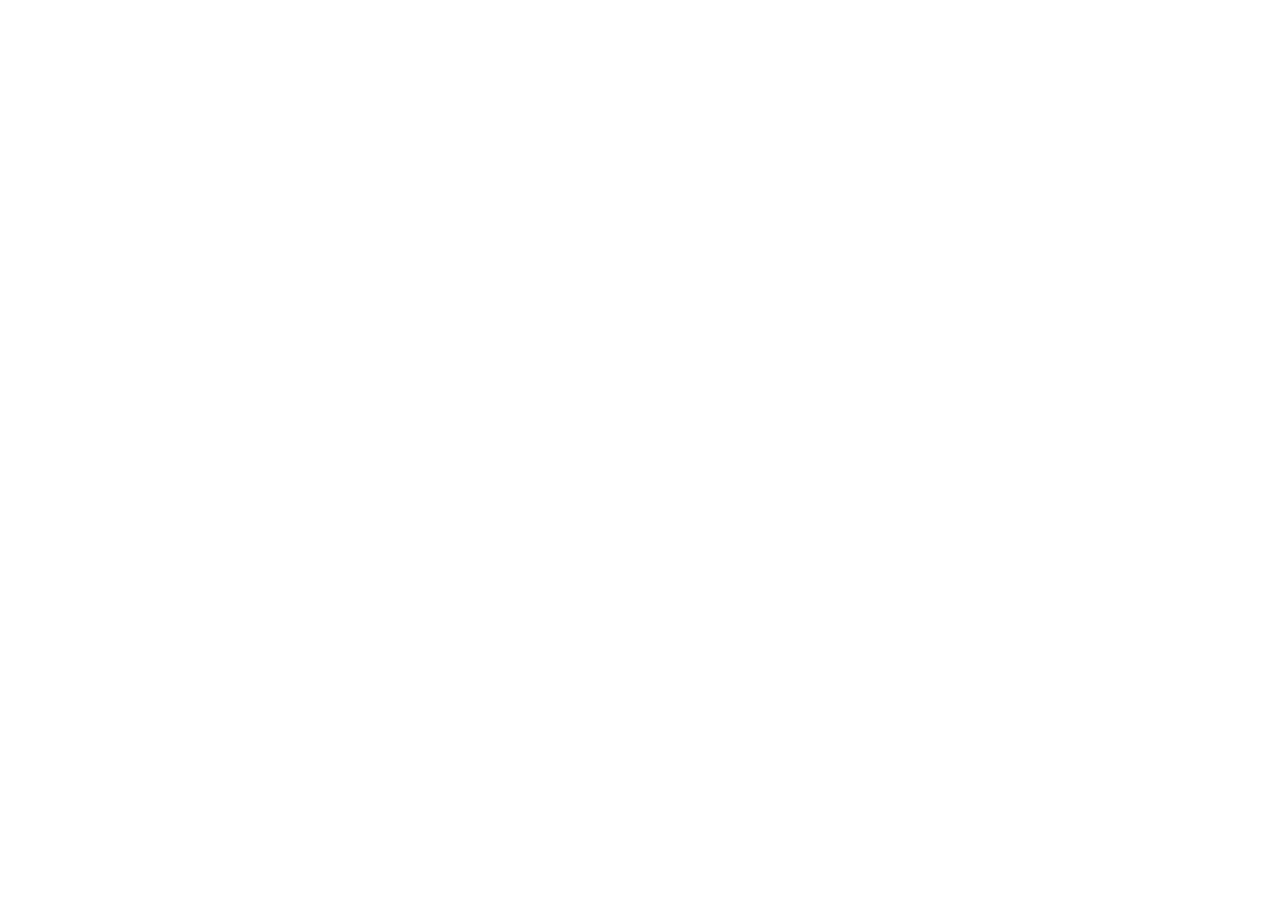
==== booking/index.html @ 278d56fa "deploy: columbus-short 2026-10-02 17:25 from 39e6a571a" ====
<!doctype html>
<html lang="en">
  <head>
    <meta charset="UTF-8" />
    <meta name="viewport" content="width=device-width, initial-scale=1.0" />
    <title>Columbus Short — Actor. Musician. Dancer.</title>
    <meta name="description" content="The official site of Columbus Short: film and television, music, and movement." />
    <link rel="canonical" href="https://columbusshort.com/" />
    <meta name="theme-color" content="#050505" />
    <link rel="icon" type="image/svg+xml" href="./favicon.svg" />

    <meta property="og:type" content="website" />
    <meta property="og:site_name" content="Columbus Short" />
    <meta property="og:title" content="Columbus Short — Actor. Musician. Dancer." />
    <meta property="og:description" content="The official site of Columbus Short: film and television, music, and movement." />
    <meta property="og:url" content="https://columbusshort.com/" />
    <!-- og:image is typographic (no photo) until Columbus's own materials arrive. -->
    <meta property="og:image" content="https://columbusshort.com/og-image.svg" />
    <meta name="twitter:card" content="summary_large_image" />

    <link rel="preconnect" href="https://fonts.googleapis.com" />
    <link rel="preconnect" href="https://fonts.gstatic.com" crossorigin />
    <link href="https://fonts.googleapis.com/css2?family=Bebas+Neue&family=Inter:wght@300;400;500;600&display=swap" rel="stylesheet" />
    <script type="module" crossorigin src="/columbus-short/assets/index-mjY0XEL0.js"></script>
    <link rel="stylesheet" crossorigin href="/columbus-short/assets/index-CfJpYE1I.css">
  </head>
  <body>
    <div id="root"></div>
  </body>
</html>
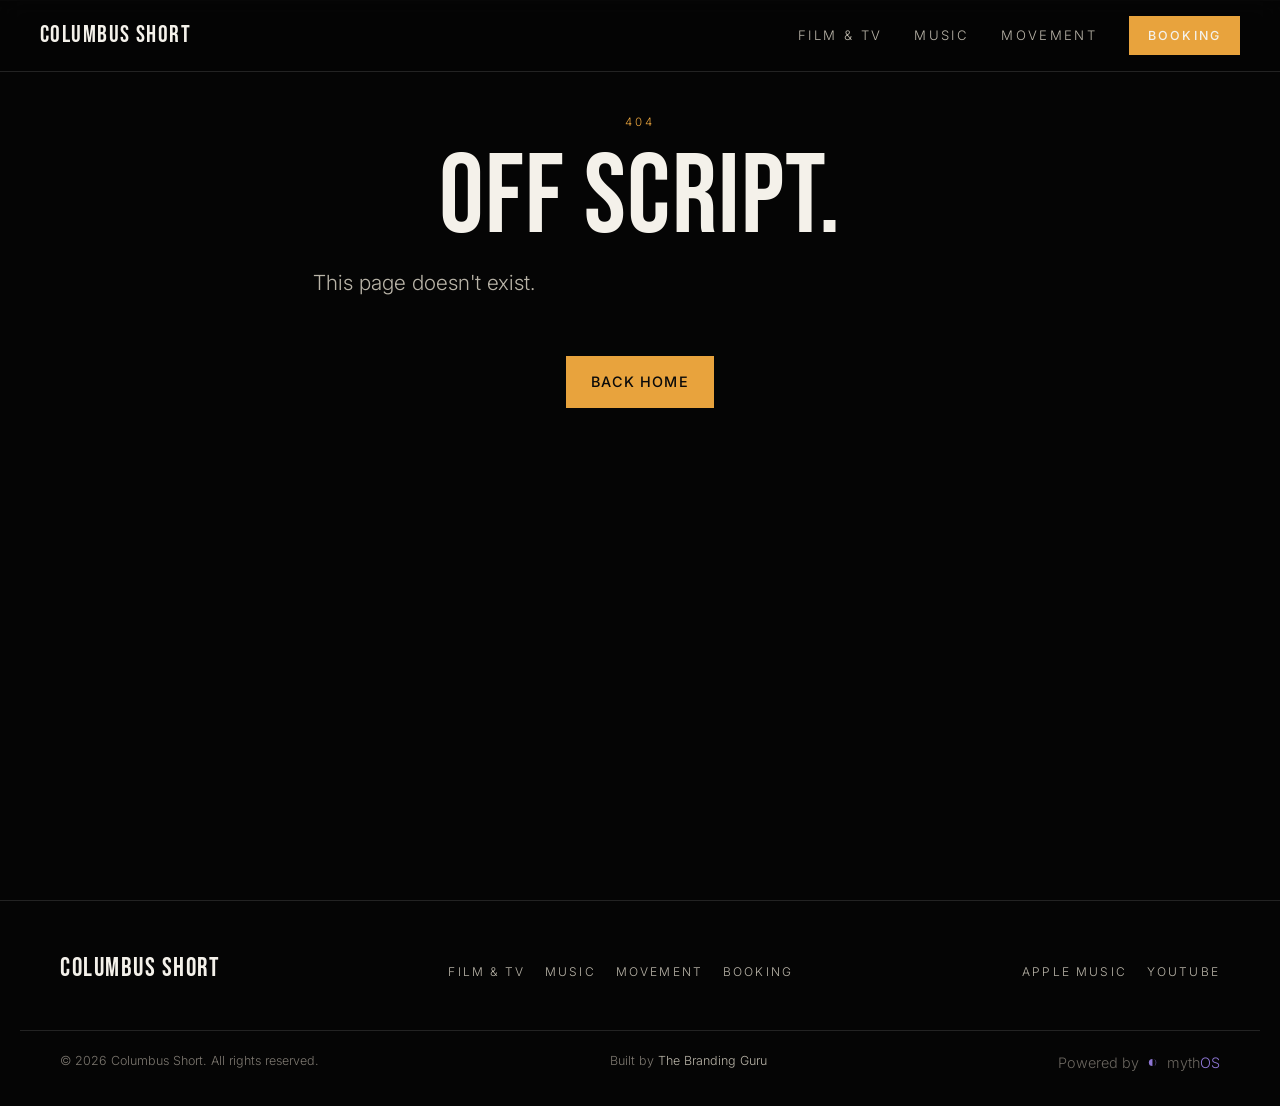
==== commit ad3d97ae: "deploy: columbus-short 2026-10-03 16:07 from cb55e8b01" ====
--- a/booking/index.html
+++ b/booking/index.html
@@ -13,16 +13,19 @@
     <meta property="og:site_name" content="Columbus Short" />
     <meta property="og:title" content="Columbus Short — Actor. Musician. Dancer." />
     <meta property="og:description" content="The official site of Columbus Short: film and television, music, and movement." />
-    <meta property="og:url" content="https://columbusshort.com/" />
+    <meta property="og:url" content="https://columbus.the-branding-guru.com/" />
     <!-- og:image is typographic (no photo) until Columbus's own materials arrive. -->
-    <meta property="og:image" content="https://columbusshort.com/og-image.svg" />
+    <meta property="og:image" content="https://columbus.the-branding-guru.com/unfurl/home.png" />
+    <meta property="og:image:width" content="1200" />
+    <meta property="og:image:height" content="630" />
+    <meta property="og:image:type" content="image/png" />
     <meta name="twitter:card" content="summary_large_image" />
 
     <link rel="preconnect" href="https://fonts.googleapis.com" />
     <link rel="preconnect" href="https://fonts.gstatic.com" crossorigin />
     <link href="https://fonts.googleapis.com/css2?family=Bebas+Neue&family=Inter:wght@300;400;500;600&display=swap" rel="stylesheet" />
-    <script type="module" crossorigin src="/columbus-short/assets/index-mjY0XEL0.js"></script>
-    <link rel="stylesheet" crossorigin href="/columbus-short/assets/index-CfJpYE1I.css">
+    <script type="module" crossorigin src="/assets/index-pVK0LlCC.js"></script>
+    <link rel="stylesheet" crossorigin href="/assets/index-CMPdARN1.css">
   </head>
   <body>
     <div id="root"></div>
--- a/assets/index-CMPdARN1.css
+++ b/assets/index-CMPdARN1.css
@@ -0,0 +1 @@
+.ecosystem-story{--story-focus: 50% 50%;position:relative;isolation:isolate;min-height:clamp(34rem,72svh,52rem);display:grid;align-items:end;overflow:hidden;background:#02060d;color:#f8f4ea}.ecosystem-story:before,.ecosystem-story:after{content:"";position:absolute;inset:0;pointer-events:none}.ecosystem-story:before{z-index:-1;background:linear-gradient(180deg,#01040a0f 18%,#01040ae0 94%),linear-gradient(90deg,rgba(1,4,10,.74),transparent 70%)}.ecosystem-story:after{z-index:1;inset:auto 0 0;height:1px;background:linear-gradient(90deg,transparent,rgba(239,192,92,.78),transparent);box-shadow:0 0 28px #efc05c57}.ecosystem-story__media{position:absolute;z-index:-2;inset:0;width:100%;height:100%;object-fit:cover;object-position:var(--story-focus);filter:saturate(.92) contrast(1.04)}.ecosystem-story__body{box-sizing:border-box;min-width:0;width:min(72rem,100%);max-width:100%;padding:clamp(2rem,7vw,6.5rem);padding-top:clamp(9rem,26vh,18rem);overflow-wrap:break-word;text-shadow:0 2px 24px rgba(0,0,0,.82)}.ecosystem-story__eyebrow{margin:0 0 .8rem;color:#efc05c;font:700 .72rem/1.3 ui-monospace,SFMono-Regular,Menlo,monospace;letter-spacing:.18em;text-transform:uppercase}.ecosystem-story h2{max-width:18ch;margin:0;color:inherit;font-size:clamp(2rem,5vw,4.6rem);line-height:.98;letter-spacing:-.035em}.ecosystem-story__mythic{max-width:48rem;margin:1.3rem 0 0;color:#f8f4eae6;font-size:clamp(1rem,1.7vw,1.28rem);line-height:1.65}.ecosystem-story__nova{max-width:56rem;margin:1.15rem 0 0;color:#e2eaf5bd;font-size:.88rem;line-height:1.55}.ecosystem-story__nova strong{color:#f4d58b;font-weight:700}.ecosystem-story details{max-width:46rem;margin-top:1.4rem;color:#ebeff5c7;font-size:.84rem}.ecosystem-story summary{width:fit-content;cursor:pointer;color:#f4d58b;letter-spacing:.08em;text-transform:uppercase}.ecosystem-story ol{margin:1rem 0 0;padding-left:1.15rem;display:grid;gap:.5rem;line-height:1.5}@media(max-width:640px){.ecosystem-story{min-height:44rem}.ecosystem-story__body{padding:14rem max(28px,env(safe-area-inset-right)) 3rem max(28px,env(safe-area-inset-left))}.ecosystem-story h2{max-width:100%;font-size:clamp(1.95rem,9vw,2.75rem);line-height:1.02}.ecosystem-story__eyebrow{font-size:.66rem;letter-spacing:.13em}}@media(prefers-reduced-motion:no-preference){.ecosystem-story__media{animation:ecosystem-story-breathe 18s ease-in-out infinite alternate}}@keyframes ecosystem-story-breathe{0%{filter:saturate(.92) contrast(1.04) brightness(.96)}to{filter:saturate(1) contrast(1.06) brightness(1.02)}}.mythos-bridge{--mb-void: #0a0a0a;--mb-nebula: #a78bfa;--mb-ink: #ece9f5;--mb-dim: rgba(236, 233, 245, .68);--mb-faint: rgba(236, 233, 245, .42);--mb-hair: rgba(167, 139, 250, .28);position:relative;isolation:isolate;overflow:hidden;background:var(--mb-void);color:var(--mb-ink);padding:calc(clamp(28px,4vw,48px) + var(--header-height, 72px)) clamp(18px,5vw,40px) clamp(56px,9vw,112px);font-family:Monaspace Argon,ui-sans-serif,system-ui,-apple-system,sans-serif;line-height:1.65}.mythos-bridge__field{position:absolute;inset:-12%;z-index:0;pointer-events:none}.mythos-bridge__nebula{position:absolute;inset:0;background:radial-gradient(46% 38% at 22% 18%,rgba(167,139,250,.3),transparent 68%),radial-gradient(38% 34% at 82% 30%,rgba(96,165,250,.18),transparent 70%),radial-gradient(52% 44% at 62% 88%,rgba(167,139,250,.16),transparent 72%),radial-gradient(70% 60% at 50% 50%,rgba(20,16,32,.9),var(--mb-void) 78%);filter:blur(2px);animation:mb-drift 42s ease-in-out infinite alternate}.mythos-bridge__stars,.mythos-bridge__stars--far{position:absolute;inset:0;background-repeat:repeat}.mythos-bridge__stars{background-image:radial-gradient(1.6px 1.6px at 12% 22%,rgba(255,255,255,.85),transparent 60%),radial-gradient(1.4px 1.4px at 68% 12%,rgba(255,255,255,.7),transparent 60%),radial-gradient(1.8px 1.8px at 38% 72%,rgba(214,202,255,.9),transparent 60%),radial-gradient(1.2px 1.2px at 88% 62%,rgba(255,255,255,.65),transparent 60%),radial-gradient(1.5px 1.5px at 52% 44%,rgba(255,255,255,.6),transparent 60%);background-size:340px 340px;animation:mb-stars 120s linear infinite}.mythos-bridge__stars--far{background-image:radial-gradient(1px 1px at 28% 34%,rgba(255,255,255,.45),transparent 60%),radial-gradient(1px 1px at 76% 78%,rgba(255,255,255,.4),transparent 60%),radial-gradient(1px 1px at 8% 86%,rgba(199,184,255,.5),transparent 60%),radial-gradient(1px 1px at 58% 8%,rgba(255,255,255,.35),transparent 60%);background-size:200px 200px;animation:mb-stars 260s linear infinite;opacity:.7}@keyframes mb-drift{0%{transform:translate3d(-1.2%,-.8%,0) scale(1)}to{transform:translate3d(1.4%,1.1%,0) scale(1.06)}}@keyframes mb-stars{0%{background-position:0 0}to{background-position:340px 680px}}.mythos-bridge__inner{position:relative;z-index:1;max-width:62rem;margin:0 auto}.mythos-bridge__lockup{display:flex;align-items:center;gap:clamp(14px,2.4vw,22px);flex-wrap:wrap}.mythos-bridge__mark{width:clamp(56px,9vw,86px);height:auto;flex:0 0 auto;color:var(--mb-nebula);filter:drop-shadow(0 0 22px rgba(167,139,250,.45));animation:mb-breathe 4.5s ease-in-out infinite}@keyframes mb-breathe{0%,to{opacity:.86;transform:scale(1)}50%{opacity:1;transform:scale(1.035)}}.mythos-bridge__wordmark{font-size:clamp(1.5rem,4.4vw,2.5rem);font-weight:300;letter-spacing:-.01em;margin:0;line-height:1.2}.mythos-bridge__wordmark b{color:var(--mb-nebula);font-weight:700}.mythos-bridge__cross{opacity:.4;padding:0 .15em}.mythos-bridge__eyebrow{margin:0 0 10px;font-size:.72rem;letter-spacing:.22em;text-transform:uppercase;color:var(--mb-nebula);opacity:.85}.mythos-bridge__declaration{margin:clamp(26px,4vw,40px) 0 0;font-size:clamp(1.12rem,2.5vw,1.5rem);line-height:1.55;font-weight:300;max-width:42ch;color:var(--mb-ink)}.mythos-bridge__declaration strong{font-weight:500;color:var(--mb-nebula)}.mythos-bridge__body{margin:20px 0 0;max-width:58ch;color:var(--mb-dim);font-size:.98rem}.mythos-bridge__rule{border:0;border-top:1px solid var(--mb-hair);margin:clamp(34px,5vw,52px) 0}.mythos-bridge__doors{display:grid;grid-template-columns:repeat(auto-fit,minmax(min(100%,15rem),1fr));gap:14px;margin:0;padding:0;list-style:none}.mythos-bridge__door{display:flex;flex-direction:column;gap:6px;padding:20px 22px;border:1px solid var(--mb-hair);border-radius:14px;background:#ffffff06;color:var(--mb-ink);text-decoration:none;transition:border-color .26s cubic-bezier(.16,1,.3,1),background .26s cubic-bezier(.16,1,.3,1),transform .26s cubic-bezier(.16,1,.3,1)}.mythos-bridge__door:hover,.mythos-bridge__door:focus-visible{border-color:#a78bfabf;background:#a78bfa17;transform:translateY(-2px)}.mythos-bridge__door:focus-visible{outline:2px solid var(--mb-nebula);outline-offset:3px}.mythos-bridge__door--primary{border-color:#a78bfaa6;background:#a78bfa21}.mythos-bridge__door-label{font-size:1.02rem;font-weight:500}.mythos-bridge__door-note{font-size:.8rem;color:var(--mb-faint);line-height:1.5}.mythos-bridge__honesty{margin:18px 0 0;font-size:.8rem;color:var(--mb-faint);max-width:60ch}.mythos-bridge__return{display:inline-flex;align-items:center;gap:8px;margin-top:clamp(34px,5vw,52px);padding:10px 20px 10px 16px;border:1px solid rgba(236,233,245,.22);border-radius:999px;color:var(--mb-dim);text-decoration:none;font-size:.9rem;transition:border-color .24s ease,color .24s ease}.mythos-bridge__return:hover,.mythos-bridge__return:focus-visible{border-color:#ece9f580;color:var(--mb-ink)}.mythos-bridge__return:focus-visible{outline:2px solid var(--mb-nebula);outline-offset:3px}.mythos-bridge .ecosystem-story{margin-top:clamp(30px,4vw,44px)}@media(prefers-reduced-motion:reduce){.mythos-bridge__nebula,.mythos-bridge__stars,.mythos-bridge__stars--far,.mythos-bridge__mark{animation:none!important}.mythos-bridge__door{transition:none}.mythos-bridge__door:hover{transform:none}}@media(max-width:480px){.mythos-bridge__lockup{gap:12px}.mythos-bridge__door{padding:16px 18px}}:root{--void: #050505;--void-2: #0c0c0c;--line: rgba(255, 255, 255, .12);--ink: #f4f1ea;--ink-soft: #b9b4a8;--ink-faint: #7d7870;--accent: #e8a33d;--accent-deep: #c4861f;--display: "Bebas Neue", Impact, "Arial Narrow", sans-serif;--sans: "Inter", "Helvetica Neue", system-ui, sans-serif;--wrap: 1240px;--ease: cubic-bezier(.16, 1, .3, 1);--header-height: 72px;--fold-gap: 2.5rem}*{box-sizing:border-box;margin:0;padding:0}html{scroll-behavior:auto}body{background:var(--void);color:var(--ink);font-family:var(--sans);font-weight:300;line-height:1.6;-webkit-font-smoothing:antialiased;overflow-x:hidden}a{color:inherit;text-decoration:none}.wrap{max-width:var(--wrap);margin:0 auto;padding:0 clamp(1rem,4vw,2.5rem)}.wrap.narrow{max-width:720px}h1,h2,h3,.display{font-family:var(--display);font-weight:400;line-height:.92;letter-spacing:.01em;text-transform:uppercase}h1{font-size:clamp(3rem,9vw,7rem)}h2{font-size:clamp(2.4rem,6vw,4.5rem)}h3.sub{font-size:1.4rem;color:var(--ink-faint);margin:2.5rem 0 1rem;letter-spacing:.08em}.eyebrow{font-size:.72rem;letter-spacing:.28em;text-transform:uppercase;color:var(--accent);margin-bottom:1rem}.lede{font-size:clamp(1.05rem,2vw,1.3rem);color:var(--ink-soft);max-width:56ch;margin:1rem 0 2rem}.bio p{max-width:62ch;color:var(--ink-soft);font-size:1.08rem;margin-top:1.1rem}.btn{display:inline-flex;align-items:center;gap:.5rem;font-weight:500;font-size:.9rem;letter-spacing:.08em;text-transform:uppercase;padding:.85rem 1.5rem;border:1px solid transparent;cursor:pointer;transition:all .4s var(--ease);background:none;color:var(--ink);white-space:nowrap}.btn-primary{background:var(--accent);color:#0a0a0a;border-color:var(--accent)}.btn-primary:hover{background:var(--accent-deep);border-color:var(--accent-deep)}.btn-ghost{border-color:var(--line);color:var(--ink-soft)}.btn-ghost:hover{border-color:var(--accent);color:var(--ink)}.nav{position:fixed;top:0;left:0;right:0;z-index:50;display:flex;align-items:center;justify-content:space-between;gap:1rem;height:72px;padding:0 clamp(1rem,4vw,2.5rem);background:#050505d1;backdrop-filter:blur(14px);border-bottom:1px solid var(--line)}.nav-brand{font-family:var(--display);font-size:1.5rem;letter-spacing:.06em;text-transform:uppercase;white-space:nowrap;flex:0 0 auto}.nav-links{display:flex;align-items:center;gap:2rem;flex-wrap:nowrap;white-space:nowrap}.nav-links a{font-size:.82rem;letter-spacing:.18em;text-transform:uppercase;color:var(--ink-soft);transition:color .3s var(--ease)}.nav-links a:hover,.nav-links a.active{color:var(--ink)}.nav-links .btn{padding:.55rem 1.1rem;font-size:.78rem;color:#0a0a0a}.nav-burger{display:none;flex-direction:column;justify-content:center;gap:5px;width:42px;height:42px;padding:0 9px;background:transparent;border:1px solid var(--line);cursor:pointer;color:var(--ink);flex:0 0 auto}.nav-burger span{display:block;height:1.5px;width:100%;background:currentColor;transition:transform .3s ease,opacity .2s ease}.nav.open .nav-burger span:nth-child(1){transform:translateY(6.5px) rotate(45deg)}.nav.open .nav-burger span:nth-child(2){opacity:0}.nav.open .nav-burger span:nth-child(3){transform:translateY(-6.5px) rotate(-45deg)}.nav-panel{display:none;position:absolute;top:100%;left:0;right:0;height:calc(100dvh - 72px);flex-direction:column;background:var(--void);padding:1.5rem clamp(1rem,4vw,2.5rem);gap:0;overflow-y:auto}.nav-panel a{font-family:var(--display);font-size:2.2rem;letter-spacing:.04em;text-transform:uppercase;padding:.8rem 0;border-bottom:1px solid var(--line)}.nav-panel a.nav-panel-cta{margin-top:1.5rem;align-self:flex-start;font-family:var(--sans);font-size:.9rem;letter-spacing:.08em;border-bottom:none}@media(max-width:759px){.nav-links{display:none}.nav-burger{display:inline-flex}.nav.open .nav-panel{display:flex}}.page{padding-top:0}.fold{min-height:100dvh;padding-top:calc(var(--header-height) + var(--fold-gap));padding-bottom:clamp(3rem,8vw,6rem);scroll-margin-top:0}.band{border-top:1px solid var(--line)}.center{text-align:center}.center .btn{margin-top:1.5rem}.hero{position:relative;overflow:hidden}.hero:before{content:"";position:absolute;inset:auto -20% -40%;height:70%;background:radial-gradient(ellipse at 30% 100%,rgba(232,163,61,.18),transparent 60%);pointer-events:none}.hero-grid{display:grid;grid-template-columns:minmax(0,1.4fr) minmax(0,1fr);gap:clamp(2rem,5vw,5rem);align-items:end;position:relative}.display{display:flex;flex-direction:column;font-size:clamp(4.2rem,15vw,13rem);line-height:.86;margin:.5rem 0 1rem}.display span{display:block;animation:rise .9s var(--ease) both}.display span:nth-child(2){animation-delay:.12s;color:var(--accent)}@keyframes rise{0%{opacity:0;transform:translateY(.3em)}to{opacity:1;transform:none}}.tagline{font-size:clamp(1rem,2.2vw,1.4rem);letter-spacing:.32em;text-transform:uppercase;color:var(--ink-soft);margin-bottom:2.5rem}.doors{display:grid;gap:0;border-top:1px solid var(--line)}.door{display:grid;grid-template-columns:3rem 1fr;grid-template-rows:auto auto;column-gap:1rem;padding:1.1rem 0;border-bottom:1px solid var(--line);transition:padding-left .4s var(--ease),color .3s}.door:hover{padding-left:.6rem}.door-n{grid-row:1 / 3;font-family:var(--display);font-size:1.1rem;color:var(--accent);align-self:start;padding-top:.25rem}.door-t{font-family:var(--display);font-size:clamp(1.8rem,3.5vw,2.6rem);text-transform:uppercase;line-height:1}.door-s{font-size:.8rem;letter-spacing:.06em;color:var(--ink-faint)}.slot-hero{align-self:stretch;min-height:320px}.kinetic{list-style:none;counter-reset:k;border-top:1px solid var(--line);margin:1.5rem 0 2rem}.kinetic li{display:grid;grid-template-columns:7rem minmax(0,1fr);grid-template-rows:auto auto;column-gap:1.5rem;padding:1rem 0;border-bottom:1px solid var(--line);transition:padding-left .35s var(--ease),background .35s}.kinetic li:hover{padding-left:.5rem;background:linear-gradient(90deg,rgba(232,163,61,.06),transparent 70%)}.k-year{grid-row:1 / 3;font-family:var(--display);font-size:1.1rem;letter-spacing:.1em;color:var(--accent);padding-top:.35rem}.k-title{font-family:var(--display);font-size:clamp(1.7rem,3.4vw,2.8rem);line-height:1;text-transform:uppercase}.k-title small{font-family:var(--sans);font-size:.8rem;letter-spacing:.1em;color:var(--ink-faint);margin-left:.6rem;text-transform:uppercase}.k-role{font-size:.85rem;letter-spacing:.05em;color:var(--ink-soft);margin-top:.25rem}.k-role a{color:var(--accent);border-bottom:1px solid transparent}.k-role a:hover{border-bottom-color:var(--accent)}.k-date{color:var(--ink-faint)}.moves .k-role{max-width:52ch}.listen{display:flex;flex-wrap:wrap;gap:1rem;margin-top:1rem}.two-col{display:grid;grid-template-columns:minmax(0,1.5fr) minmax(0,1fr);gap:clamp(2rem,5vw,5rem);align-items:start;margin-top:1rem}.slot-stack{display:grid;gap:1.25rem;position:sticky;top:calc(var(--header-height) + 1.5rem)}.slot{position:relative;width:100%;border:1px dashed rgba(232,163,61,.45);background:repeating-linear-gradient(135deg,transparent 0 14px,rgba(255,255,255,.025) 14px 15px);display:grid;place-items:center;min-width:0}.slot figcaption{font-size:.68rem;letter-spacing:.22em;text-transform:uppercase;color:var(--ink-faint);text-align:center;padding:1rem}.slot:after{content:attr(data-asset);position:absolute;top:.6rem;left:.75rem;font-size:.6rem;letter-spacing:.18em;color:var(--accent);opacity:.7}.form{display:grid;gap:1.1rem;margin-top:2.5rem;max-width:560px}.form label{display:grid;gap:.4rem;font-size:.72rem;letter-spacing:.22em;text-transform:uppercase;color:var(--ink-faint)}.form input,.form textarea{background:var(--void-2);border:1px solid var(--line);color:var(--ink);font:inherit;font-size:1rem;padding:.8rem .9rem;width:100%;border-radius:0}.form input:focus,.form textarea:focus{outline:none;border-color:var(--accent)}.form .btn{justify-self:start}.footer{border-top:1px solid var(--line);padding:3rem 0 2rem;color:var(--ink-soft);font-size:.85rem}.footer-grid{display:flex;flex-wrap:wrap;justify-content:space-between;gap:1.5rem 3rem;align-items:baseline}.footer-name{font-family:var(--display);font-size:1.6rem;letter-spacing:.06em;text-transform:uppercase;color:var(--ink)}.footer-links{display:flex;flex-wrap:wrap;gap:1.25rem;font-size:.75rem;letter-spacing:.18em;text-transform:uppercase}.footer-links a:hover{color:var(--accent)}.footer-bottom{display:flex;flex-wrap:wrap;justify-content:space-between;gap:.75rem 2rem;margin-top:2.5rem;padding-top:1.25rem;border-top:1px solid var(--line);font-size:.78rem;color:var(--ink-faint)}.footer-bottom a{color:var(--ink-soft)}.footer-mark{opacity:.85;font-size:.9rem}@media(max-width:900px){.hero-grid,.two-col{grid-template-columns:1fr}.slot-stack{position:static}.slot-hero{max-width:420px;min-height:0}}@media(max-width:520px){.kinetic li{grid-template-columns:4.5rem minmax(0,1fr);column-gap:.9rem}.k-year{font-size:.95rem}.door{grid-template-columns:2.2rem 1fr}.display{font-size:clamp(3.6rem,19vw,5.5rem)}.display span{overflow-wrap:anywhere}}@media(prefers-reduced-motion:reduce){.display span{animation:none}*{transition:none!important}}.slot-filled{border:0;background:#0d0d0f;overflow:hidden}.slot-filled:after{content:none}.slot-filled img{width:100%;height:100%;object-fit:cover;display:block}.slot-filled figcaption{position:absolute;left:0;right:0;bottom:0;padding:.7rem .9rem;font-size:.64rem;letter-spacing:.18em;text-transform:uppercase;color:#ffffffd1;text-align:left;background:linear-gradient(180deg,transparent,rgba(0,0,0,.72))}.bio-grid{display:grid;grid-template-columns:minmax(0,1fr) minmax(0,.46fr);gap:clamp(1.5rem,4vw,3rem);align-items:start}@media(max-width:760px){.bio-grid{grid-template-columns:minmax(0,1fr)}.bio-grid .slot{max-width:320px}}.btn{max-width:100%}@media(max-width:400px){.btn{white-space:normal;text-align:center;padding-left:1.1rem;padding-right:1.1rem;line-height:1.3}}
